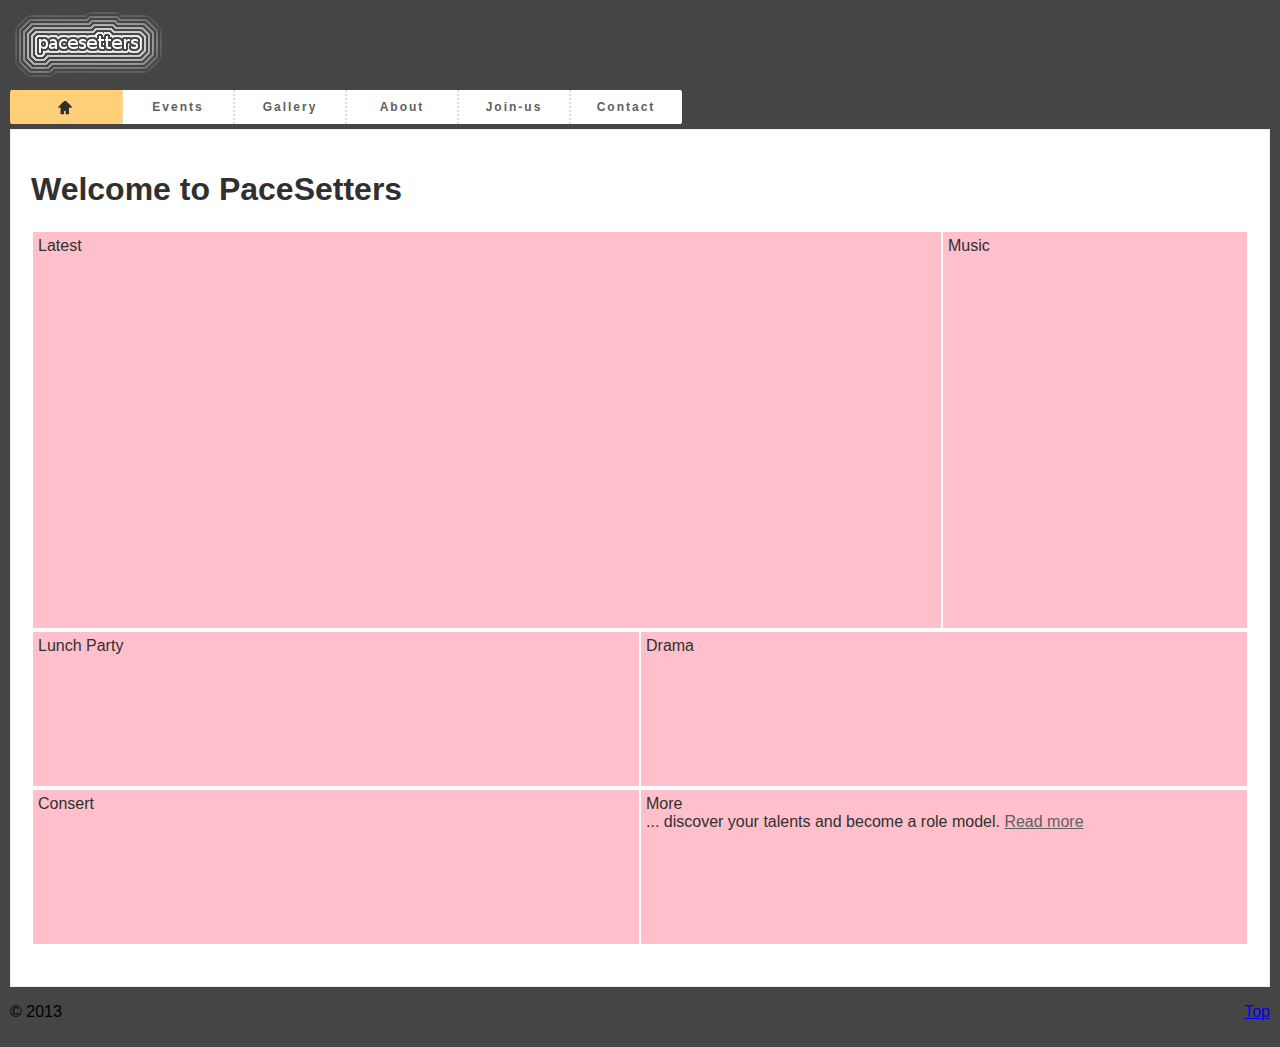
==== index.html @ 8e7084b1 "1" ====
<!DOCTYPE html PUBLIC "-//W3C//DTD XHTML 1.0 Strict//EN" "http://www.w3.org/TR/xhtml1/DTD/xhtml1-strict.dtd">
<html xmlns="http://www.w3.org/1999/xhtml" lang="en" xml:lang="en">
    <head>
        <meta http-equiv="content-type" content="text/html; charset=utf-8" />
        <meta name="description" content="Your description goes here" />
        <meta name="keywords" content="your,keywords,goes,here" />
        <meta name="author" content="Your Name" />
        <link rel="stylesheet" type="text/css" href="css/default.css" media="screen,projection" />
        <link rel="stylesheet" type="text/css" href="css/index.css" media="screen,projection" />
        <title>Home - Module Tabs</title>
    </head>

    <body id="index">
        <div id="container">
            <div id="header"> 
                <img src="resources/logo.png" />
            </div>
            <div id="nav">
                <div id="nav_left"></div>
                <ul>
                    <li>
                        <a href="index.html" id=_1>
                            <img src="resources/house.png" style="vertical-align: middle"/>
                        </a>
                    </li>
                    <li><a href="events.html" id=_2>Events</a></li>
                    <li><a href="gallery.html" id=_3>Gallery</a></li>
                    <li><a href="about.html" id=_4>About</a></li>
                    <li><a href="join-us.html" id=_5>Join-us</a></li>
                    <li><a href="contact.html" id=_6 style="border: 0">Contact</a></li>
                </ul>
                <div id="nav_right"></div>
            </div>
            <div id="content">
                <!--begin-->
                <h1>Welcome to PaceSetters </h1>
                <table height="400px">
                    <tr>
                        <td style="width:450px"> Latest </td> <td>Music</td>
                    </tr>   
                </table>
                <table> <tr> <td>Lunch Party</td><td>Drama</td> </tr> </table>
                <table>
                    <tr>
                        <td>Consert</td>
                        <td>
                            More <br /> 
                            ... discover your talents and become a role model.
                            <a href="about.html" class="link"> Read more </a> 
                        </td>
                    </tr>   
                </table>
                <!--end-->                                
            </div>
            <p>&#xa9; 2013 <a href="#" style="float: right">Top</a> </p> 
        </div>
    </body>
</html>
---- css/default.css ----
body { display: block; font-family: Arial, Verdana, Sans-serif; margin: 0; }

a.link, a.link:active, a.link:focus, 
a.link:visited { color:#606060; border:0, outline:none; }

a.link:hover { color: #303030; }

#header { height: 80px; } 
#header ul li h1 { 
    color: #303030; 
    margin: 0; 
    padding:0; 
    line-height: 21px; 
    font-size: 24px
} 
#header ul { padding: 0; margin: 10px 0; height: 22px}
#header ul li { 
    float: left; 
    list-style-type: none; 
    margin: 0;
    height: 22px;
    padding: 0 5px;   
}

#container {
    text-align:left;
    padding: 10px;
    background: #454545; 
}

#nav { 
    width: 7in; 
    height: 34px; 
    line-height: 24px;
    background: white;
}

#nav div, #nav ul { float: left; }

#nav #nav_left { border-right: 1px solid white }
#nav #nav_right { border-left: 1px solid white; }

/* nav_left, nav_right */
#nav div { 
    border-top: 2px solid #454545;
    border-bottom: 2px solid #454545;
    width: 0; height: 30px;
}


#nav ul { margin: 0; padding:0; }

#nav ul li {
    float: left;
    list-style-type: none;
    margin: 0;
    white-space: nowrap;
    padding: 0;
}

#nav ul li a {
    display: block;
    white-space:nowrap; 
    text-decoration: none; 
    padding: 5px 7px;
    color: #606060;
    border-right: 2px dotted #dddddd;
    font-weight: bold;
    font-size: 12px;
    letter-spacing: 2px;
    width: 1in;
    background: white;
    text-align: center;
}

#nav ul li a:hover {
    color: #303030; 
}

#content {
    font-family: Calibri, Arial, Verdana;
    color: #303030;
    background: white;
    padding: 20px;
    border: 1px solid #eeeeee;
    min-height: 8.5in;
    margin-top: 5px;
}

/* Update page selection in nav */
#index #nav ul li a#_1, 
#events #nav ul li a#_2, 
#gallery #nav ul li a#_3, 
#about #nav ul li a#_4, 
#join-us #nav ul li a#_5, 
#contact #nav ul li a#_6 {
    background: #ffd078;
    color: #303030; 
}

/* Set color of corner treatments to agree with selection color */
#index #nav #nav_left { border-right-color: #ffd078; }

#contact #nav #nav_right { border-left-color: #ffd078; }
---- css/index.css ----
table {  
    margin:0; padding:0;
    background: white;
    width: 100%;
    border: 0;
}

table td {
    width: 144px;
    height: 144px;
    padding: 5px;
    background: pink;
    vertical-align: top;
}

img { border:0; }
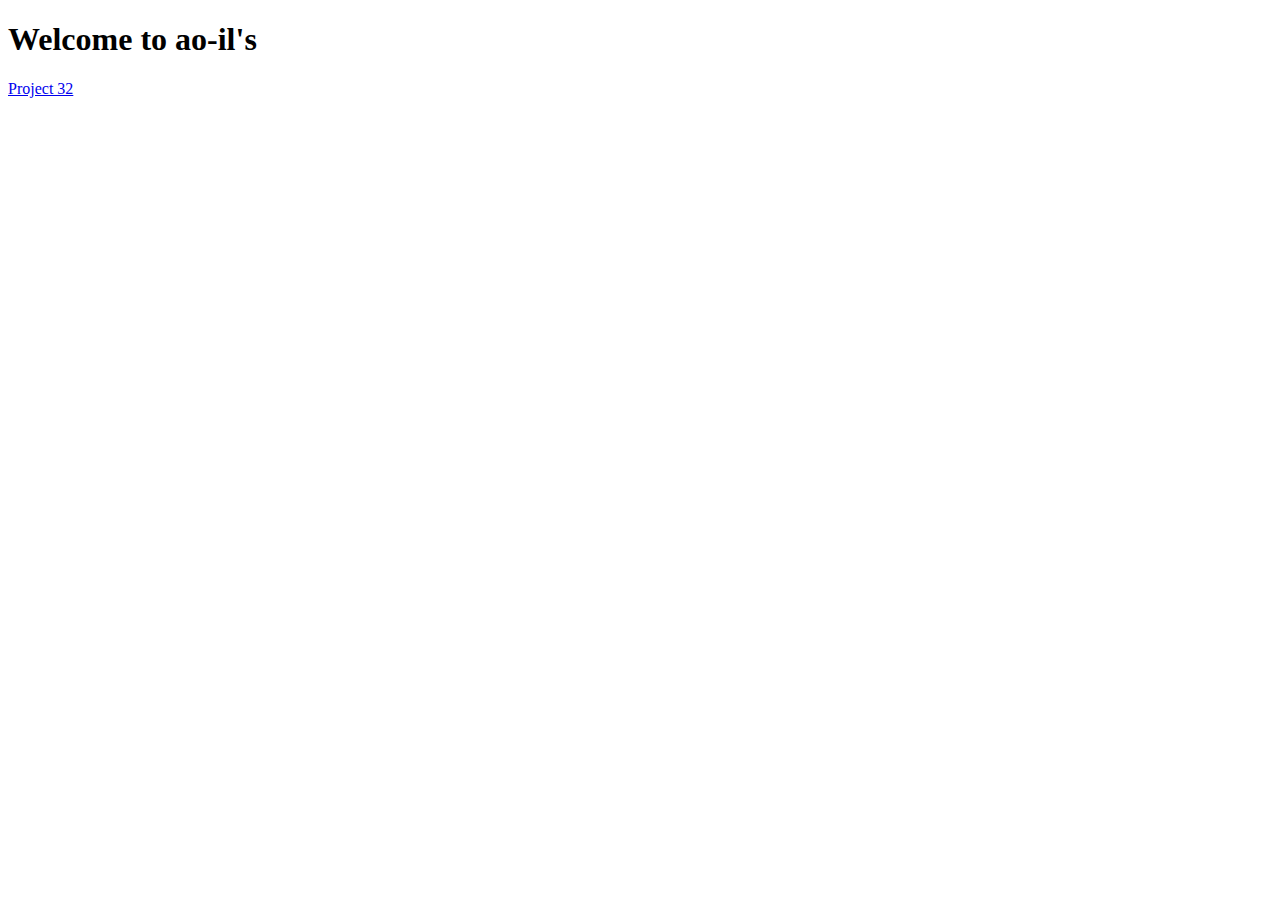
==== commit 8fb8554b: "4" ====
--- a/index.html
+++ b/index.html
@@ -5,55 +5,12 @@
         <meta name="description" content="Your description goes here" />
         <meta name="keywords" content="your,keywords,goes,here" />
         <meta name="author" content="Your Name" />
-        <link rel="stylesheet" type="text/css" href="css/default.css" media="screen,projection" />
-        <link rel="stylesheet" type="text/css" href="css/index.css" media="screen,projection" />
-        <title>Home - Module Tabs</title>
+        <title>ao-il</title>
     </head>
 
-    <body id="index">
-        <div id="container">
-            <div id="header"> 
-                <img src="resources/logo.png" />
-            </div>
-            <div id="nav">
-                <div id="nav_left"></div>
-                <ul>
-                    <li>
-                        <a href="index.html" id=_1>
-                            <img src="resources/house.png" style="vertical-align: middle"/>
-                        </a>
-                    </li>
-                    <li><a href="events.html" id=_2>Events</a></li>
-                    <li><a href="gallery.html" id=_3>Gallery</a></li>
-                    <li><a href="about.html" id=_4>About</a></li>
-                    <li><a href="join-us.html" id=_5>Join-us</a></li>
-                    <li><a href="contact.html" id=_6 style="border: 0">Contact</a></li>
-                </ul>
-                <div id="nav_right"></div>
-            </div>
-            <div id="content">
-                <!--begin-->
-                <h1>Welcome to PaceSetters </h1>
-                <table height="400px">
-                    <tr>
-                        <td style="width:450px"> Latest </td> <td>Music</td>
-                    </tr>   
-                </table>
-                <table> <tr> <td>Lunch Party</td><td>Drama</td> </tr> </table>
-                <table>
-                    <tr>
-                        <td>Consert</td>
-                        <td>
-                            More <br /> 
-                            ... discover your talents and become a role model.
-                            <a href="about.html" class="link"> Read more </a> 
-                        </td>
-                    </tr>   
-                </table>
-                <!--end-->                                
-            </div>
-            <p>&#xa9; 2013 <a href="#" style="float: right">Top</a> </p> 
-        </div>
+    <body>
+         <h1>Welcome to ao-il's</h1>
+         <a href="/proj32">Project 32</a>
     </body>
 </html>
 
